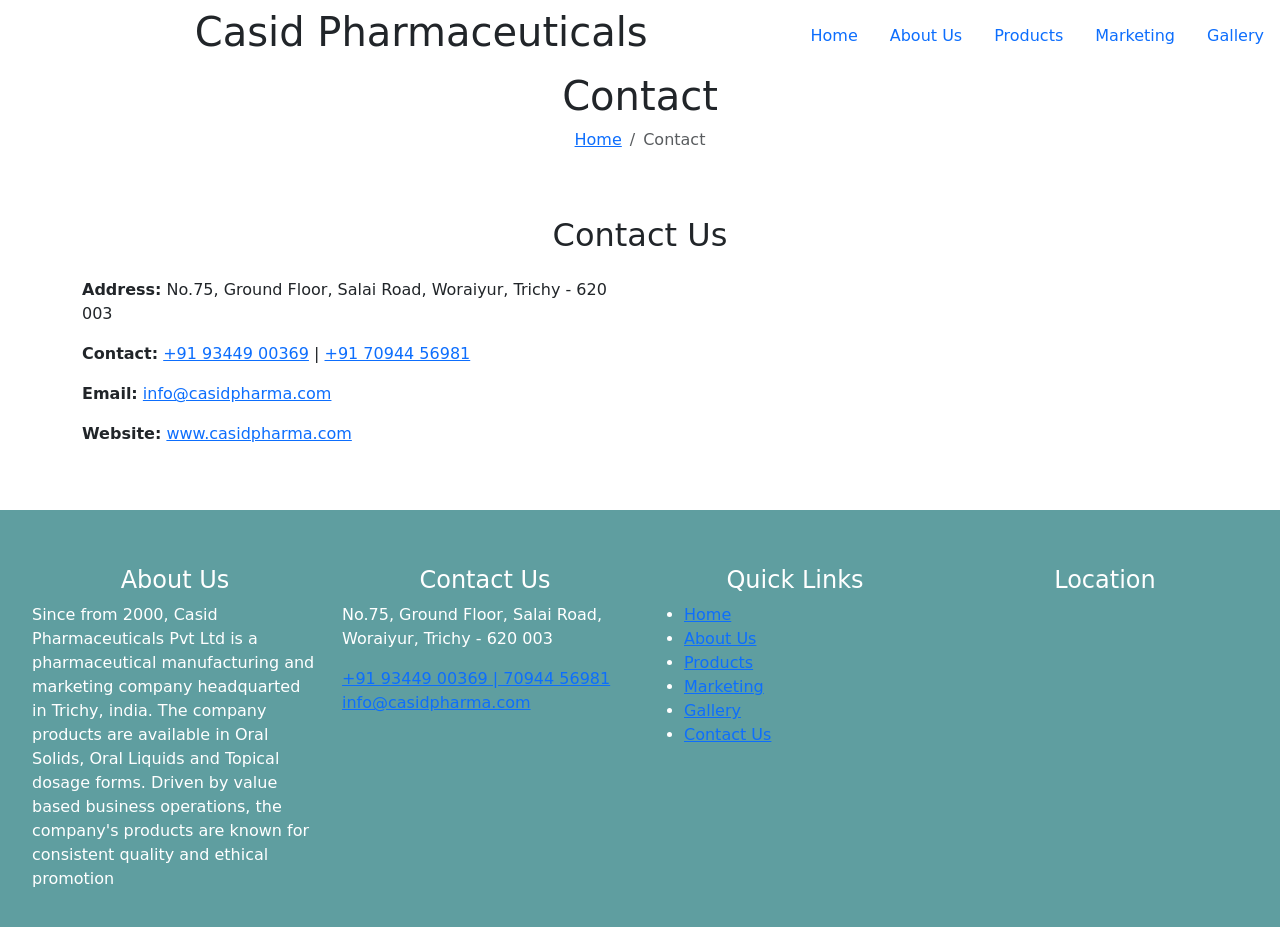
==== contact.html @ 634cdc37 "Add files via upload" ====
<html lang="en">
<head>
    <meta charset="UTF-8">
    <meta name="viewport" content="width=device-width, initial-scale=1.0">
    <title>Contact Page - Casid Pharmaceuticals</title>
    <link rel="stylesheet" href="https://cdn.jsdelivr.net/npm/bootstrap@5.3.3/dist/css/bootstrap.min.css" integrity="sha384-QWTKZyjpPEjISv5WaRU9OFeRpok6YctnYmDr5pNlyT2bRjXh0JMhjY6hW+ALEwIH" crossorigin="anonymous">
    <link rel="stylesheet" href="contact.css">
</head>
<style>

/* Footer Main */
footer {
    background-color: cadetblue;   /* Dark navy professional color */
    color: #ffffff;
    padding: 40px 20px 20px 20px;
}

/* Footer Row */
.footer {
    display: flex;
    flex-wrap: wrap;
    gap: 30px;
}

/* Footer Columns */
.footer .col {
    min-width: 250px;
}

/* Headings */
.footer .h4 {
    font-weight: 600;
    margin-bottom: 15px;
    color: #38bdf8;   /* Light blue highlight */
}

/* Paragraph Text */
.footer p {
    font-size: 14px;
    line-height: 1.6;
    color: #d1d5db;
}

/* Links */
.footer a {
    color: #ffffff;
    text-decoration: none;
    font-size: 14px;
    transition: 0.3s ease;
}

.footer a:hover {
    color: #38bdf8;
    text-decoration: underline;
}

/* Quick Links List */
.footer ul {
    list-style: none;
    padding: 0;
}

.footer ul li {
    margin-bottom: 8px;
}

/* Location Iframe */
.locationiframe {
    width: 100%;
    height: 250px;
    border-radius: 10px;
}

/* Responsive Adjustments */
@media (max-width: 992px) {
    .footer {
        gap: 20px;
    }
}

@media (max-width: 768px) {
    .footer {
        flex-direction: column;
        text-align: center;
    }

    .footer .col {
        width: 100%;
    }

    .locationiframe {
        height: 220px;
    }
}

@media (max-width: 480px) {
    footer {
        padding: 30px 15px;
    }

    .footer .h4 {
        font-size: 18px;
    }

    .footer p,
    .footer a {
        font-size: 13px;
    }
}
</style>
<body>
    <header class="navbar">
        <ul class="nav">
            <!-- <img src="https://casidpharma.com/images/casidpharma-logo1.png" class="mx-5" height="100px" width="200px" alt=""> -->
        </ul>
        <p class="h1 ps-5">Casid Pharmaceuticals</p>
        <div class="menu">
            <ul class="nav">
                <li class="nav-item"><a class="nav-link" href="index.html">Home</a></li>
                <li class="nav-item"><a class="nav-link" href="about.html">About Us</a></li>
                <li class="nav-item"><a class="nav-link" href="product.html">Products</a></li>
                <li class="nav-item"><a class="nav-link" href="market.html">Marketing</a></li>
                <li class="nav-item"><a class="nav-link" href="gallery.html">Gallery</a></li>
            </ul>
        </div>
    </header>
<section id="tact">
    <div class="container text-center">
        <h1>Contact</h1>
        <nav aria-label="breadcrumb">
            <ol class="breadcrumb justify-content-center">
                <li class="breadcrumb-item">
                    <a href="index.html">Home</a>
                </li>
                <li class="breadcrumb-item active" aria-current="page">
                    Contact
                </li>
            </ol>
        </nav>
    </div>
</section>    
<section id="Contact" class="py-5">
    <div class="container">
        
        <h2 class="text-center mb-4">Contact Us</h2>

        <div class="row align-items-center g-4">

            <!-- Contact Details Column -->
            <div class="col-lg-6 col-md-12">
                <div class="contact-box">
                    
                    <p>
                        <i class="fa-solid fa-map-location-dot"></i>
                        <strong>Address:</strong>
                        No.75, Ground Floor, Salai Road,
                        Woraiyur, Trichy - 620 003
                    </p>

                    <p>
                        <i class="fa-solid fa-phone-volume"></i>
                        <strong>Contact:</strong>
                        <a href="tel:+919344900369">+91 93449 00369</a> |
                        <a href="tel:+917094456981">+91 70944 56981</a>
                    </p>

                    <p>
                        <i class="fa-solid fa-envelopes-bulk"></i>
                        <strong>Email:</strong>
                        <a href="mailto:info@casidpharma.com">
                            info@casidpharma.com
                        </a>
                    </p>

                    <p>
                        <i class="fa-solid fa-globe"></i>
                        <strong>Website:</strong>
                        <a href="https://www.casidpharma.com" target="_blank">
                            www.casidpharma.com
                        </a>
                    </p>
                </div>
            </div>
            <!-- Google Map Column -->
            <div class="col-lg-6 col-md-12">
                <div class="map-box">
                    <iframe 
                        src="https://www.google.com/maps/embed?pb=!1m18!1m12!1m3!1d3918.7928593334686!2d78.6792203750426!3d10.827158089324747!2m3!1f0!2f0!3f0!3m2!1i1024!2i768!4f13.1!3m3!1m2!1s0x3baab8a3a198ebd5%3A0xb6152f14c9e1ff0c!2sCasid%20Pharmaceuticals%20Pvt%20Ltd!5e0!3m2!1sen!2sin!4v1754556166908!5m2!1sen!2sin"
                        allowfullscreen=""
                        loading="lazy"
                        referrerpolicy="no-referrer-when-downgrade">
                    </iframe>
                </div>
            </div>

        </div>
    </div>
</section><footer>
        <div class="container-fluid">
            <div class="row">
                <div class="col">
                    <p class="h4 text-center mt-3">About Us</p>
                    <p>
                    Since from 2000, Casid Pharmaceuticals Pvt Ltd is a pharmaceutical manufacturing and marketing company headquarted in Trichy, india. The company products are available in Oral Solids, Oral Liquids and Topical dosage forms. Driven by value based business operations, the company's products are known for consistent quality and ethical promotion
                    </p>
                </div>
                <div class="col">
                    <p class="h4 text-center mt-3">Contact Us</p>
                    <p>No.75, Ground Floor, Salai Road, Woraiyur, Trichy - 620 003</p>
                    <a href="tel:+91 93449 00369 | 70944 56981">+91 93449 00369 | 70944 56981</a><br>
                    <a href="mailto:info@casidpharma.com">info@casidpharma.com</a>
                </div>
                <div class="col">
                    <p class="h4 text-center mt-3">Quick Links</p>
                    <ul>
                        <li><a href="index.html">Home</a></li>
                        <li><a href="about.html">About Us</a></li>
                        <li><a href="product.html">Products</a></li>
                        <li><a href="market.html">Marketing</a></li>
                        <li><a href="gallery.html">Gallery</a></li>
                        <li><a href="contact.html">Contact Us</a></li>
                    </ul>    
                </div>
                <div class="col">
                    <p class="h4 text-center mt-3">Location</p>
                    <iframe class="locationiframe" src="https://www.google.com/maps/embed?pb=!1m14!1m8!1m3!1d489.8491304541345!2d78.68168!3d10.827144!3m2!1i1024!2i768!4f13.1!3m3!1m2!1s0x3baab8a3a198ebd5%3A0xb6152f14c9e1ff0c!2sCasid%20Pharmaceuticals%20Pvt%20Ltd!5e0!3m2!1sen!2sin!4v1754387833832!5m2!1sen!2sin" width="400" height="300" style="border:0;" allowfullscreen="" loading="lazy" referrerpolicy="no-referrer-when-downgrade"></iframe>
                </div>
            </div>
        </div>
    </footer>
</body>
</html>
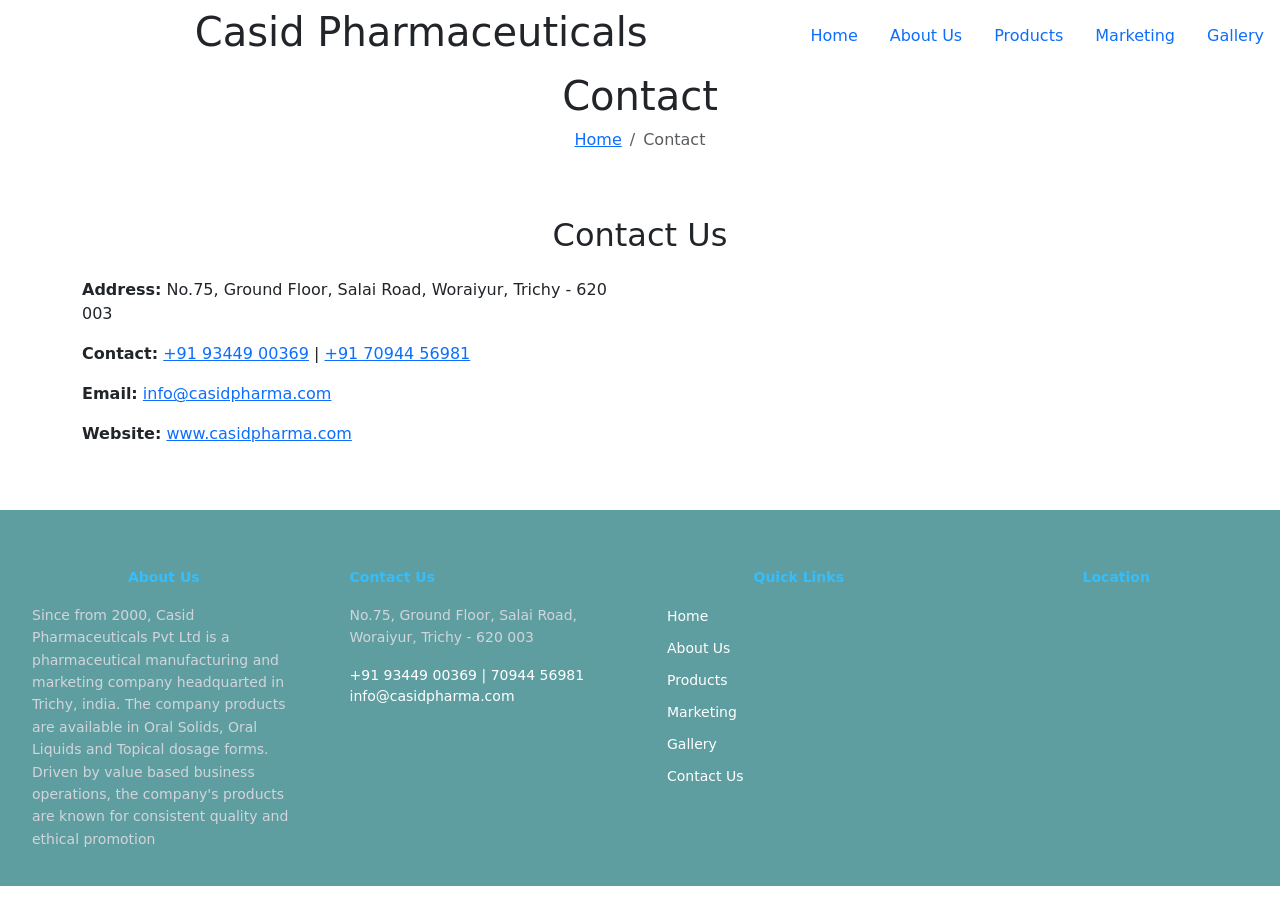
==== commit 7de7095d: "contact.html" ====
--- a/contact.html
+++ b/contact.html
@@ -195,9 +195,10 @@
 
         </div>
     </div>
-</section><footer>
+</section>    
+<footer>
         <div class="container-fluid">
-            <div class="row">
+            <div class="row footer">
                 <div class="col">
                     <p class="h4 text-center mt-3">About Us</p>
                     <p>
@@ -205,7 +206,7 @@
                     </p>
                 </div>
                 <div class="col">
-                    <p class="h4 text-center mt-3">Contact Us</p>
+                    <p class="h4 text- mt-3">Contact Us</p>
                     <p>No.75, Ground Floor, Salai Road, Woraiyur, Trichy - 620 003</p>
                     <a href="tel:+91 93449 00369 | 70944 56981">+91 93449 00369 | 70944 56981</a><br>
                     <a href="mailto:info@casidpharma.com">info@casidpharma.com</a>
@@ -229,4 +230,4 @@
         </div>
     </footer>
 </body>
-</html>+</html>
--- a/contact.css
+++ b/contact.css
@@ -0,0 +1,233 @@
+<html lang="en">
+<head>
+    <meta charset="UTF-8">
+    <meta name="viewport" content="width=device-width, initial-scale=1.0">
+    <title>Contact Page - Casid Pharmaceuticals</title>
+    <link rel="stylesheet" href="https://cdn.jsdelivr.net/npm/bootstrap@5.3.3/dist/css/bootstrap.min.css" integrity="sha384-QWTKZyjpPEjISv5WaRU9OFeRpok6YctnYmDr5pNlyT2bRjXh0JMhjY6hW+ALEwIH" crossorigin="anonymous">
+    <link rel="stylesheet" href="contact.css">
+</head>
+<style>
+
+/* Footer Main */
+footer {
+    background-color: cadetblue;   /* Dark navy professional color */
+    color: #ffffff;
+    padding: 40px 20px 20px 20px;
+}
+
+/* Footer Row */
+.footer {
+    display: flex;
+    flex-wrap: wrap;
+    gap: 30px;
+}
+
+/* Footer Columns */
+.footer .col {
+    min-width: 250px;
+}
+
+/* Headings */
+.footer .h4 {
+    font-weight: 600;
+    margin-bottom: 15px;
+    color: #38bdf8;   /* Light blue highlight */
+}
+
+/* Paragraph Text */
+.footer p {
+    font-size: 14px;
+    line-height: 1.6;
+    color: #d1d5db;
+}
+
+/* Links */
+.footer a {
+    color: #ffffff;
+    text-decoration: none;
+    font-size: 14px;
+    transition: 0.3s ease;
+}
+
+.footer a:hover {
+    color: #38bdf8;
+    text-decoration: underline;
+}
+
+/* Quick Links List */
+.footer ul {
+    list-style: none;
+    padding: 0;
+}
+
+.footer ul li {
+    margin-bottom: 8px;
+}
+
+/* Location Iframe */
+.locationiframe {
+    width: 100%;
+    height: 250px;
+    border-radius: 10px;
+}
+
+/* Responsive Adjustments */
+@media (max-width: 992px) {
+    .footer {
+        gap: 20px;
+    }
+}
+
+@media (max-width: 768px) {
+    .footer {
+        flex-direction: column;
+        text-align: center;
+    }
+
+    .footer .col {
+        width: 100%;
+    }
+
+    .locationiframe {
+        height: 220px;
+    }
+}
+
+@media (max-width: 480px) {
+    footer {
+        padding: 30px 15px;
+    }
+
+    .footer .h4 {
+        font-size: 18px;
+    }
+
+    .footer p,
+    .footer a {
+        font-size: 13px;
+    }
+}
+</style>
+<body>
+    <header class="navbar">
+        <ul class="nav">
+            <!-- <img src="https://casidpharma.com/images/casidpharma-logo1.png" class="mx-5" height="100px" width="200px" alt=""> -->
+        </ul>
+        <p class="h1 ps-5">Casid Pharmaceuticals</p>
+        <div class="menu">
+            <ul class="nav">
+                <li class="nav-item"><a class="nav-link" href="index.html">Home</a></li>
+                <li class="nav-item"><a class="nav-link" href="about.html">About Us</a></li>
+                <li class="nav-item"><a class="nav-link" href="product.html">Products</a></li>
+                <li class="nav-item"><a class="nav-link" href="market.html">Marketing</a></li>
+                <li class="nav-item"><a class="nav-link" href="gallery.html">Gallery</a></li>
+            </ul>
+        </div>
+    </header>
+<section id="tact">
+    <div class="container text-center">
+        <h1>Contact</h1>
+        <nav aria-label="breadcrumb">
+            <ol class="breadcrumb justify-content-center">
+                <li class="breadcrumb-item">
+                    <a href="index.html">Home</a>
+                </li>
+                <li class="breadcrumb-item active" aria-current="page">
+                    Contact
+                </li>
+            </ol>
+        </nav>
+    </div>
+</section>    
+<section id="Contact" class="py-5">
+    <div class="container">
+        
+        <h2 class="text-center mb-4">Contact Us</h2>
+
+        <div class="row align-items-center g-4">
+
+            <!-- Contact Details Column -->
+            <div class="col-lg-6 col-md-12">
+                <div class="contact-box">
+                    
+                    <p>
+                        <i class="fa-solid fa-map-location-dot"></i>
+                        <strong>Address:</strong>
+                        No.75, Ground Floor, Salai Road,
+                        Woraiyur, Trichy - 620 003
+                    </p>
+
+                    <p>
+                        <i class="fa-solid fa-phone-volume"></i>
+                        <strong>Contact:</strong>
+                        <a href="tel:+919344900369">+91 93449 00369</a> |
+                        <a href="tel:+917094456981">+91 70944 56981</a>
+                    </p>
+
+                    <p>
+                        <i class="fa-solid fa-envelopes-bulk"></i>
+                        <strong>Email:</strong>
+                        <a href="mailto:info@casidpharma.com">
+                            info@casidpharma.com
+                        </a>
+                    </p>
+
+                    <p>
+                        <i class="fa-solid fa-globe"></i>
+                        <strong>Website:</strong>
+                        <a href="https://www.casidpharma.com" target="_blank">
+                            www.casidpharma.com
+                        </a>
+                    </p>
+                </div>
+            </div>
+            <!-- Google Map Column -->
+            <div class="col-lg-6 col-md-12">
+                <div class="map-box">
+                    <iframe 
+                        src="https://www.google.com/maps/embed?pb=!1m18!1m12!1m3!1d3918.7928593334686!2d78.6792203750426!3d10.827158089324747!2m3!1f0!2f0!3f0!3m2!1i1024!2i768!4f13.1!3m3!1m2!1s0x3baab8a3a198ebd5%3A0xb6152f14c9e1ff0c!2sCasid%20Pharmaceuticals%20Pvt%20Ltd!5e0!3m2!1sen!2sin!4v1754556166908!5m2!1sen!2sin"
+                        allowfullscreen=""
+                        loading="lazy"
+                        referrerpolicy="no-referrer-when-downgrade">
+                    </iframe>
+                </div>
+            </div>
+
+        </div>
+    </div>
+</section>    
+<footer>
+        <div class="container-fluid">
+            <div class="row footer">
+                <div class="col">
+                    <p class="h4 text-center mt-3">About Us</p>
+                    <p>
+                    Since from 2000, Casid Pharmaceuticals Pvt Ltd is a pharmaceutical manufacturing and marketing company headquarted in Trichy, india. The company products are available in Oral Solids, Oral Liquids and Topical dosage forms. Driven by value based business operations, the company's products are known for consistent quality and ethical promotion
+                    </p>
+                </div>
+                <div class="col">
+                    <p class="h4 text- mt-3">Contact Us</p>
+                    <p>No.75, Ground Floor, Salai Road, Woraiyur, Trichy - 620 003</p>
+                    <a href="tel:+91 93449 00369 | 70944 56981">+91 93449 00369 | 70944 56981</a><br>
+                    <a href="mailto:info@casidpharma.com">info@casidpharma.com</a>
+                </div>
+                <div class="col">
+                    <p class="h4 text-center mt-3">Quick Links</p>
+                    <ul>
+                        <li><a href="index.html">Home</a></li>
+                        <li><a href="about.html">About Us</a></li>
+                        <li><a href="product.html">Products</a></li>
+                        <li><a href="market.html">Marketing</a></li>
+                        <li><a href="gallery.html">Gallery</a></li>
+                        <li><a href="contact.html">Contact Us</a></li>
+                    </ul>    
+                </div>
+                <div class="col">
+                    <p class="h4 text-center mt-3">Location</p>
+                    <iframe class="locationiframe" src="https://www.google.com/maps/embed?pb=!1m14!1m8!1m3!1d489.8491304541345!2d78.68168!3d10.827144!3m2!1i1024!2i768!4f13.1!3m3!1m2!1s0x3baab8a3a198ebd5%3A0xb6152f14c9e1ff0c!2sCasid%20Pharmaceuticals%20Pvt%20Ltd!5e0!3m2!1sen!2sin!4v1754387833832!5m2!1sen!2sin" width="400" height="300" style="border:0;" allowfullscreen="" loading="lazy" referrerpolicy="no-referrer-when-downgrade"></iframe>
+                </div>
+            </div>
+        </div>
+    </footer>
+</body>
+</html>
